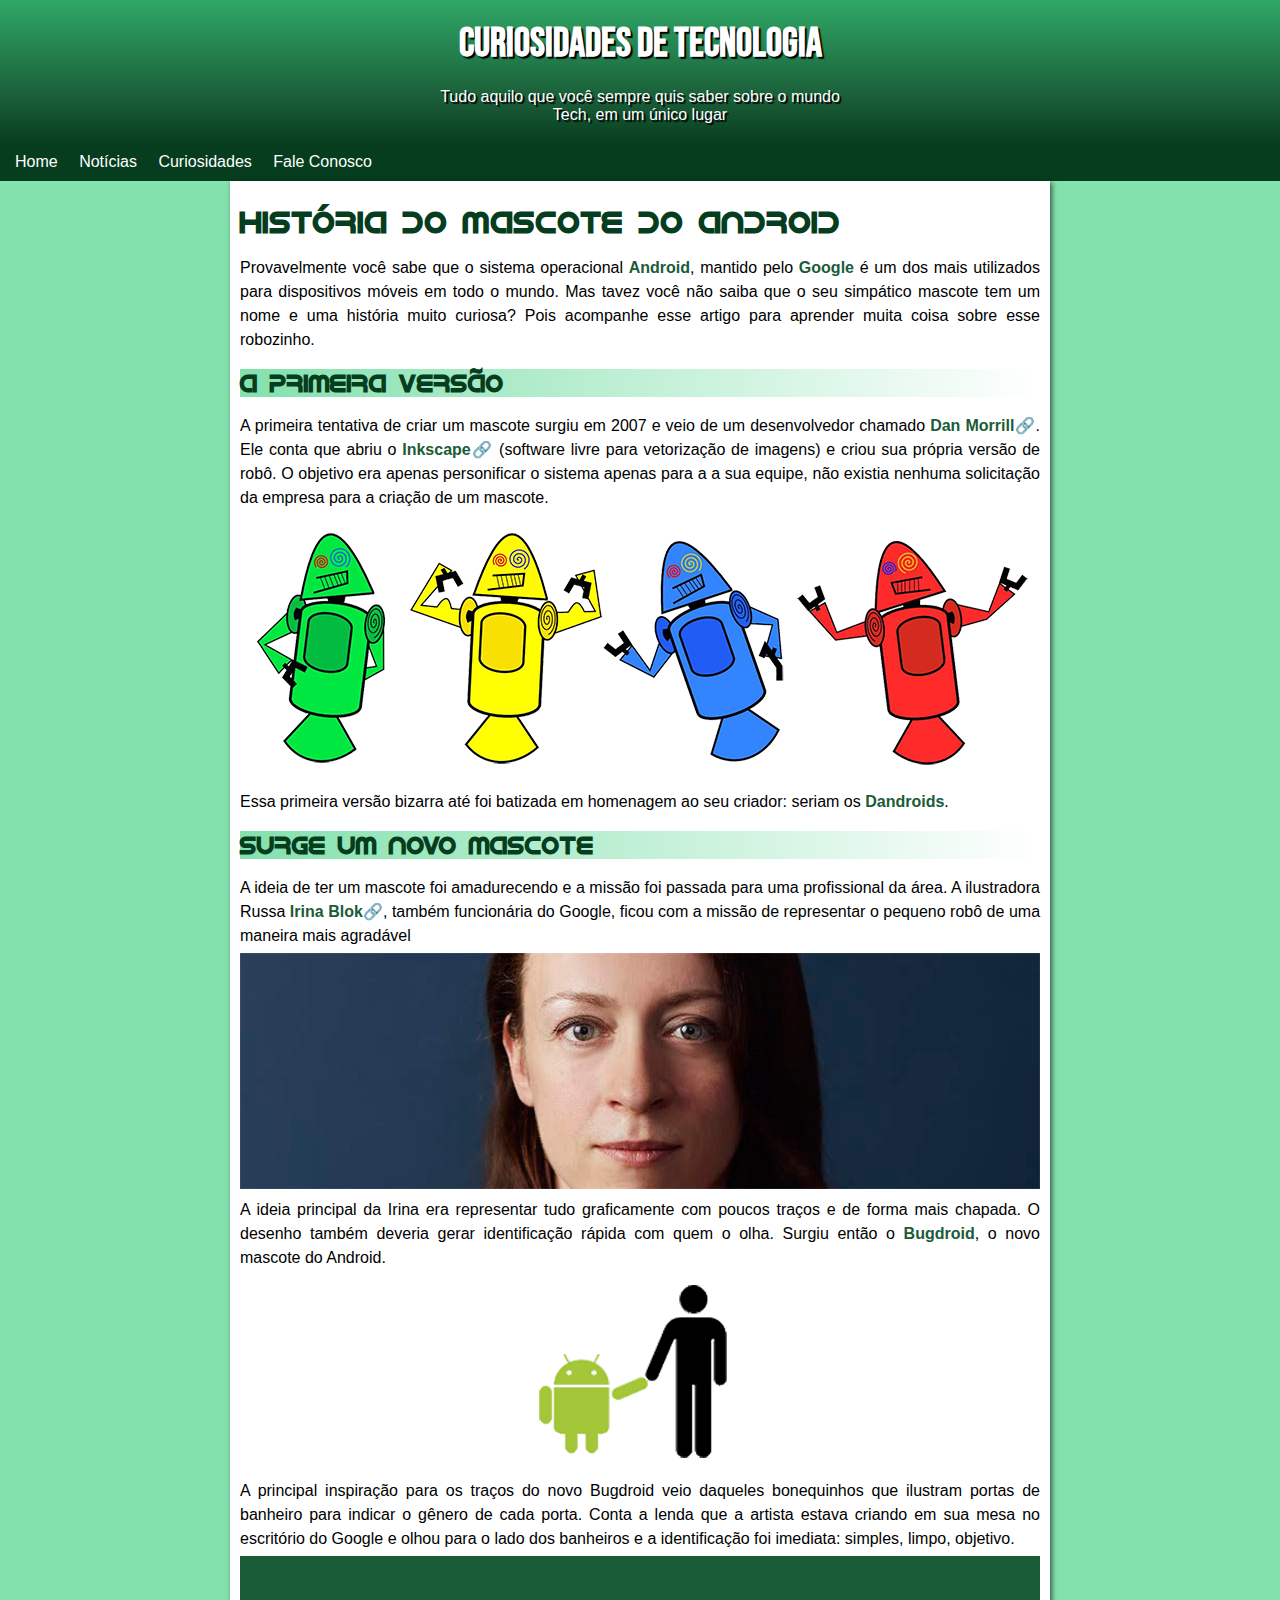
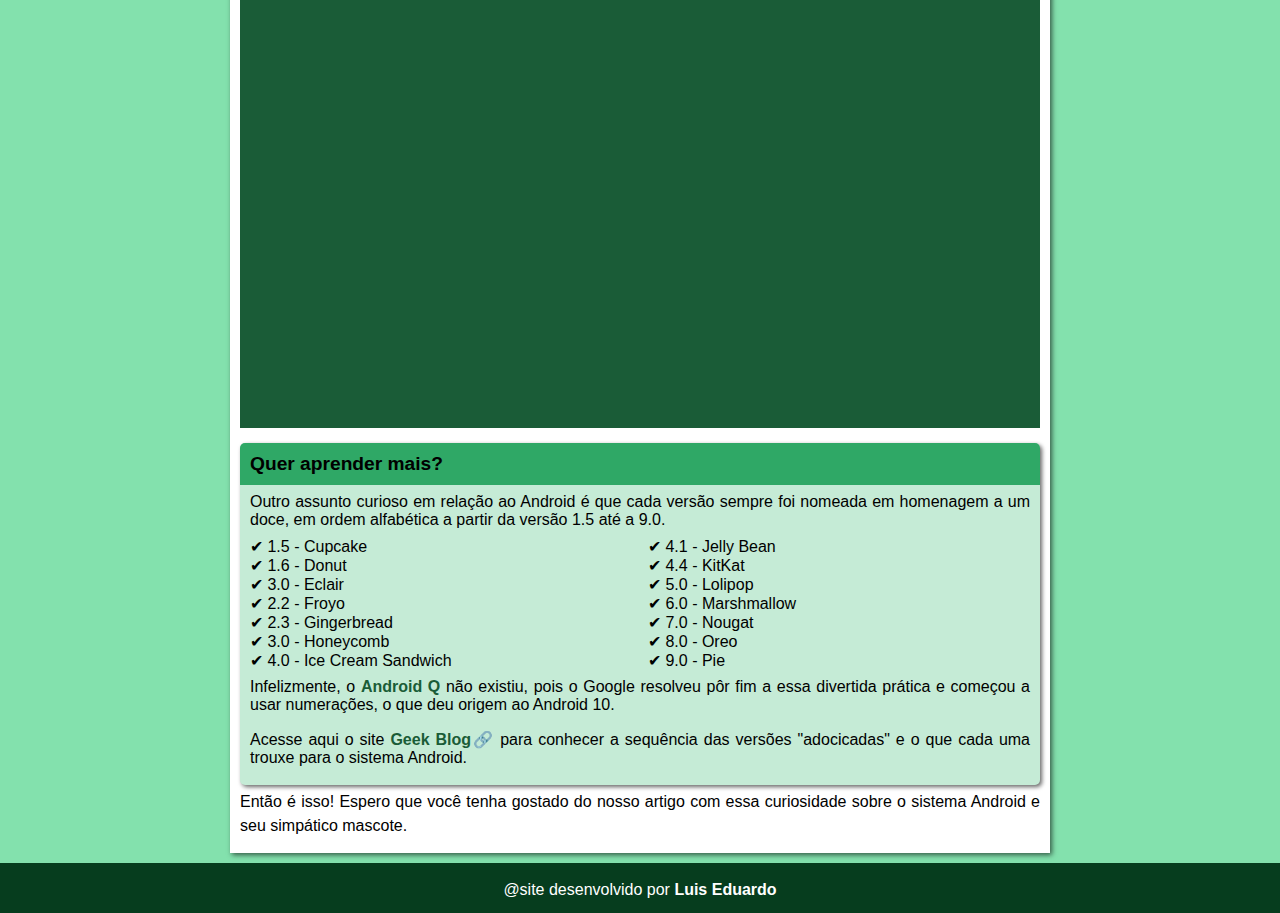
==== index.html @ 0c6a7f96 "Rename android.html to index.html" ====
<!DOCTYPE html>
<html lang="pt-br">
<head>
    <meta charset="UTF-8">
    <meta http-equiv="X-UA-Compatible" content="IE=edge">
    <meta name="viewport" content="width=device-width, initial-scale=1.0">
    <title>Como surgiu o mascote do Android</title>
    <link rel="shortcut icon" href="images/favicon.ico" type="image/x-icon">
    <link rel="stylesheet" href="styles/style-android.css">
</head>
<body>
    <!--Cabeçalho-->
    <header id="top" class="shadow-highlight">
        <h1 class="font-highlight" id="page-title">Curiosidades de Tecnologia</h1>
        <p>Tudo aquilo que você sempre quis saber sobre o mundo <br> Tech, em um único lugar</p>
    </header>
    <!--Menu de Navegação-->
    <nav class="navigator">
        <a class="highlight-menu-item" href="index.html">Home</a>
        <a class="highlight-menu-item" href="#">Notícias</a>
        <a class="highlight-menu-item" href="#">Curiosidades</a>
        <a class="highlight-menu-item" href="#">Fale Conosco</a>
    </nav>
    <!--Conteúdo Principal-->
    <main id="content-main">
        <article class="article-main">
            <h1 class="hierarchical-title">História do Mascote do Android</h1>
            <p>Provavelmente você sabe que o sistema operacional <strong class="highlighted-word">Android</strong>, mantido pelo <strong class="highlighted-word">Google</strong> é um dos mais utilizados para dispositivos móveis em todo o mundo. Mas tavez você não saiba que o seu simpático mascote tem um nome e uma história muito curiosa? Pois acompanhe esse artigo para aprender muita coisa sobre esse robozinho.</p>

            <h2 class="gradient-title hierarchical-title">A primeira versão</h2>
            <p>A primeira tentativa de criar um mascote surgiu em 2007 e veio de um desenvolvedor chamado <a class="highlighted-word link-decoration" href="https://androidcommunity.com/dan-morrill-shows-us-the-android-mascot-that-almost-was-20130103/" target="_blank" rel="external">Dan Morrill</a>. Ele conta que abriu o <a class="highlighted-word link-decoration" href="https://inkscape.org/pt-br/" target="_blank" rel="external">Inkscape</a> (software livre para vetorização de imagens) e criou sua própria versão de robô. O objetivo era apenas personificar o sistema apenas para a a sua equipe, não existia nenhuma solicitação da empresa para a criação de um mascote.</p>

            <picture>
                <source srcset="/images/dan-droids-pq.png" media="(max-width: 799px)">
                <img src="images/dan-droids.png" alt="">
            </picture>
            
            <p>Essa primeira versão bizarra até foi batizada em homenagem ao seu criador: seriam os <strong class="highlighted-word">Dandroids</strong>.</p>
            <h2 class="gradient-title hierarchical-title">Surge um novo mascote</h2>
            <p>A ideia de ter um mascote foi amadurecendo e a missão foi passada para uma profissional da área. A ilustradora Russa <a class="highlighted-word link-decoration" href="https://www.irinablok.com/android" target="_blank" rel="external">Irina Blok</a>, também funcionária do Google, ficou com a missão de representar o pequeno robô de uma maneira mais agradável</p>

            <picture>
                <source srcset="/images/irina-blok-pq.jpg" media="(max-width: 799px)">
                <img src="images/irina-blok.jpg" alt="">
            </picture>
            
            <p>A ideia principal da Irina era representar tudo graficamente com poucos traços e de forma mais chapada. O desenho também deveria gerar identificação rápida com quem o olha. Surgiu então o <strong class="highlighted-word">Bugdroid</strong>, o novo mascote do Android.</p>

            <img src="images/bugdroid.png" alt="">
            
            <p>A principal inspiração para os traços do novo Bugdroid veio daqueles bonequinhos que ilustram portas de banheiro para indicar o gênero de cada porta. Conta a lenda que a artista estava criando em sua mesa no escritório do Google e olhou para o lado dos banheiros e a identificação foi imediata: simples, limpo, objetivo.</p>

            <div class="video">
                <iframe src="https://www.youtube.com/embed/l2UDgpLz20M" title="YouTube video player" frameborder="0" allow="accelerometer; autoplay; clipboard-write; encrypted-media; gyroscope; picture-in-picture" allowfullscreen></iframe>
            </div>

            <aside class="content-aside">
                <h1>Quer aprender mais? </h1>
                <p>Outro assunto curioso em relação ao Android é que cada versão sempre foi nomeada em homenagem a um doce, em ordem alfabética a partir da versão 1.5 até a 9.0.</p>
                
                <ul id="list-version-android">
                    <li>1.5 - <abbr title="Bolo de Copo">Cupcake</abbr></li>
                    <li>1.6 - <abbr title="Rosquinha">Donut</abbr></li>
                    <li>3.0 - <abbr title="Bomba">Eclair</abbr></li>
                    <li>2.2 - <abbr title="Iorgute Congelado">Froyo</abbr></li>
                    <li>2.3 - <abbr title="Biscoito de Gengibre">Gingerbread</abbr></li>
                    <li>3.0 - <abbr title="Favo de Mel">Honeycomb</abbr></li>
                    <li>4.0 - <abbr title="Sanduiche de Sorvete">Ice Cream Sandwich</abbr></li>
                    <li>4.1 - <abbr title="Jujuba">Jelly Bean</abbr></li>
                    <li>4.4 - <abbr title="KitKat">KitKat</abbr></li>
                    <li>5.0 - <abbr title="Pirulito">Lolipop</abbr></li>
                    <li>6.0 - <abbr title="Marshmallow">Marshmallow</abbr></li>
                    <li>7.0 - <abbr title="Torrone">Nougat</abbr></li>
                    <li>8.0 - <abbr title="Oreo">Oreo</abbr></li>
                    <li>9.0 - <abbr title="Torta">Pie</abbr></li>
                </ul>
                
                <p>Infelizmente, o <strong class="highlighted-word">Android Q</strong> não existiu, pois o Google resolveu pôr fim a essa divertida prática e começou a usar numerações, o que deu origem ao Android 10.</p>

                <p>Acesse aqui o site <a class="highlighted-word link-decoration" href="https://geekblog.com.br/versoes-do-android-confira-a-historia-do-android-ao-longo-dos-anos/" target="_blank" rel="external">Geek Blog</a> para conhecer a sequência das versões "adocicadas" e o que cada uma trouxe para o sistema Android.</p>
            </aside>
            <p>Então é isso! Espero que você tenha gostado do nosso artigo com essa curiosidade sobre o sistema Android e seu simpático mascote.</p>

        </article>
    </main>
    <!--Rodapé-->
    <footer id="page-footer">
        <p>@site desenvolvido por <strong>Luis Eduardo</strong></p>
    </footer>
</body>
</html>
---- styles/style-android.css ----
@charset 'UTF-8';

/*Configurações Globais*/
@import url('https://fonts.googleapis.com/css2?family=Bebas+Neue&display=swap');

@font-face {
    font-family: 'idroid';
    src: url('../fonts/idroid.otf') format('opentype');
}

* {
    margin: 0px;
    padding: 0px;
}

:root { /* Variáveis em CSS*/
    --color0: #c5ebd6;
    --color1: #83E1AD;
    --color2: #3DDC84;
    --color3: #2FA866;
    --color4: #1A5C37;
    --color5: #063d1e;
    --font-standard: Arial, Helvetica, sans-serif;
    --font-highlight: 'Bebas Neue', cursive;
    --font-android: 'idroid', sans-serif;
}

body {
    background-color: var(--color1);
    font-family: var(--font-standard);
}

/*CABEÇALHO*/
#top {
    background-image: linear-gradient(to bottom, var(--color3), var(--color4) 70%, var(--color5));
    overflow: auto;
}

.font-highlight {
    font-family: var(--font-highlight);
}

#page-title {
    color: white;
    font-size: 2.5em;
    text-align: center;
    margin-top: 20px;
}

#top > p {
    color: white;
    text-align: center;
    margin: 20px 0px;
}

.shadow-highlight {
    text-shadow: 2px 2px 1px black;
}

/* Menu */
.navigator {
    background-color: var(--color5);
    padding: 10px 0px 10px 10px;
    margin: -1px 0px 0px 0px;
}

.navigator > a {
    color: white;
    padding: 5px;
    margin-right: 7px;
    border-radius: 2px;
    text-decoration: none;
    transition: all 0.5s;
}

.highlight-menu-item:hover {
    background-color: var(--color2);
    color: var(--color5);
    font-weight: bold;
    transition: all 0.5s;
}
@media (max-width: 390px) { /*Ajusta o menu para dispositvos móveis*/
    .navigator > a {
        font-size: 0.9em;
        margin: 0px;
        padding: 3px;
    }
}

/*PRINCIPAL*/
img {
    max-width: 100%;
}

#content-main {
    background-color: white;
    margin: auto;
    max-width: 800px;
    padding: 10px;
    box-shadow: 2px 2px 5px rgba(0, 0, 0, 0.600);
}

.article-main {
    width: 100%;
    text-align: center;
}

.article-main h1{
    font-size: 1.9em;
}

.hierarchical-title {
    font-family: var(--font-android); 
    text-align: left;
    color: var(--color5);
    margin: 12px 0px;
}

.article-main > p{
    padding: 5px 0px;
    text-align: justify;
    line-height: 1.5em;
}

div.video {
    position: relative;
    background-color: var(--color4);
    height: 0px;
    margin-bottom: 15px;
    padding-bottom: 59%;
}

div.video > iframe {
    position: absolute;
    top: 5%;
    left: 5%;
    width: 90%;
    height: 90%;
}

.highlighted-word {
    text-decoration: none;
    color: var(--color4);
}

.gradient-title {
    background-image: linear-gradient(to right, var(--color1), white);
}

.content-aside {
    background-color: var(--color0);
    padding: 10px;
    margin-top: 10px;
    border-radius: 5px 5px 5px 5px;
    box-shadow: 2px 2px 4px rgba(0, 0, 0, 0.600);
}

.content-aside p {
    text-align: justify;
    padding: 8px 0px;
}

.content-aside h1 {
    font-size: 1.2em;
    text-align: left;
    background-color: var(--color3);
    margin: -10px -10px 0px -10px;
    padding: 10px 0px 10px 10px;
    border-radius: 5px 5px 0px 0px;
}

#list-version-android {
    list-style-type: '\2714\0020';
    list-style-position: inside;
    text-align: justify;
    columns: auto 2;
    margin-left: auto;
    margin-right: auto;
    max-width: 100%;
    /*Manipulações necessárias!*/
}

#list-version-android > li > abbr{
    text-decoration: none;
}

.link-decoration { /*LINKS*/
    font-weight: bold;
}

.link-decoration::after {
    content: '\1F517';
}

/*RODAPÉ*/
#page-footer {
    height: 50px;
    margin-top: 10px;
    background-color: var(--color5);
    text-align: center;
    overflow: auto;
}

#page-footer p {
    margin-top: 18px;
    color: white;
}
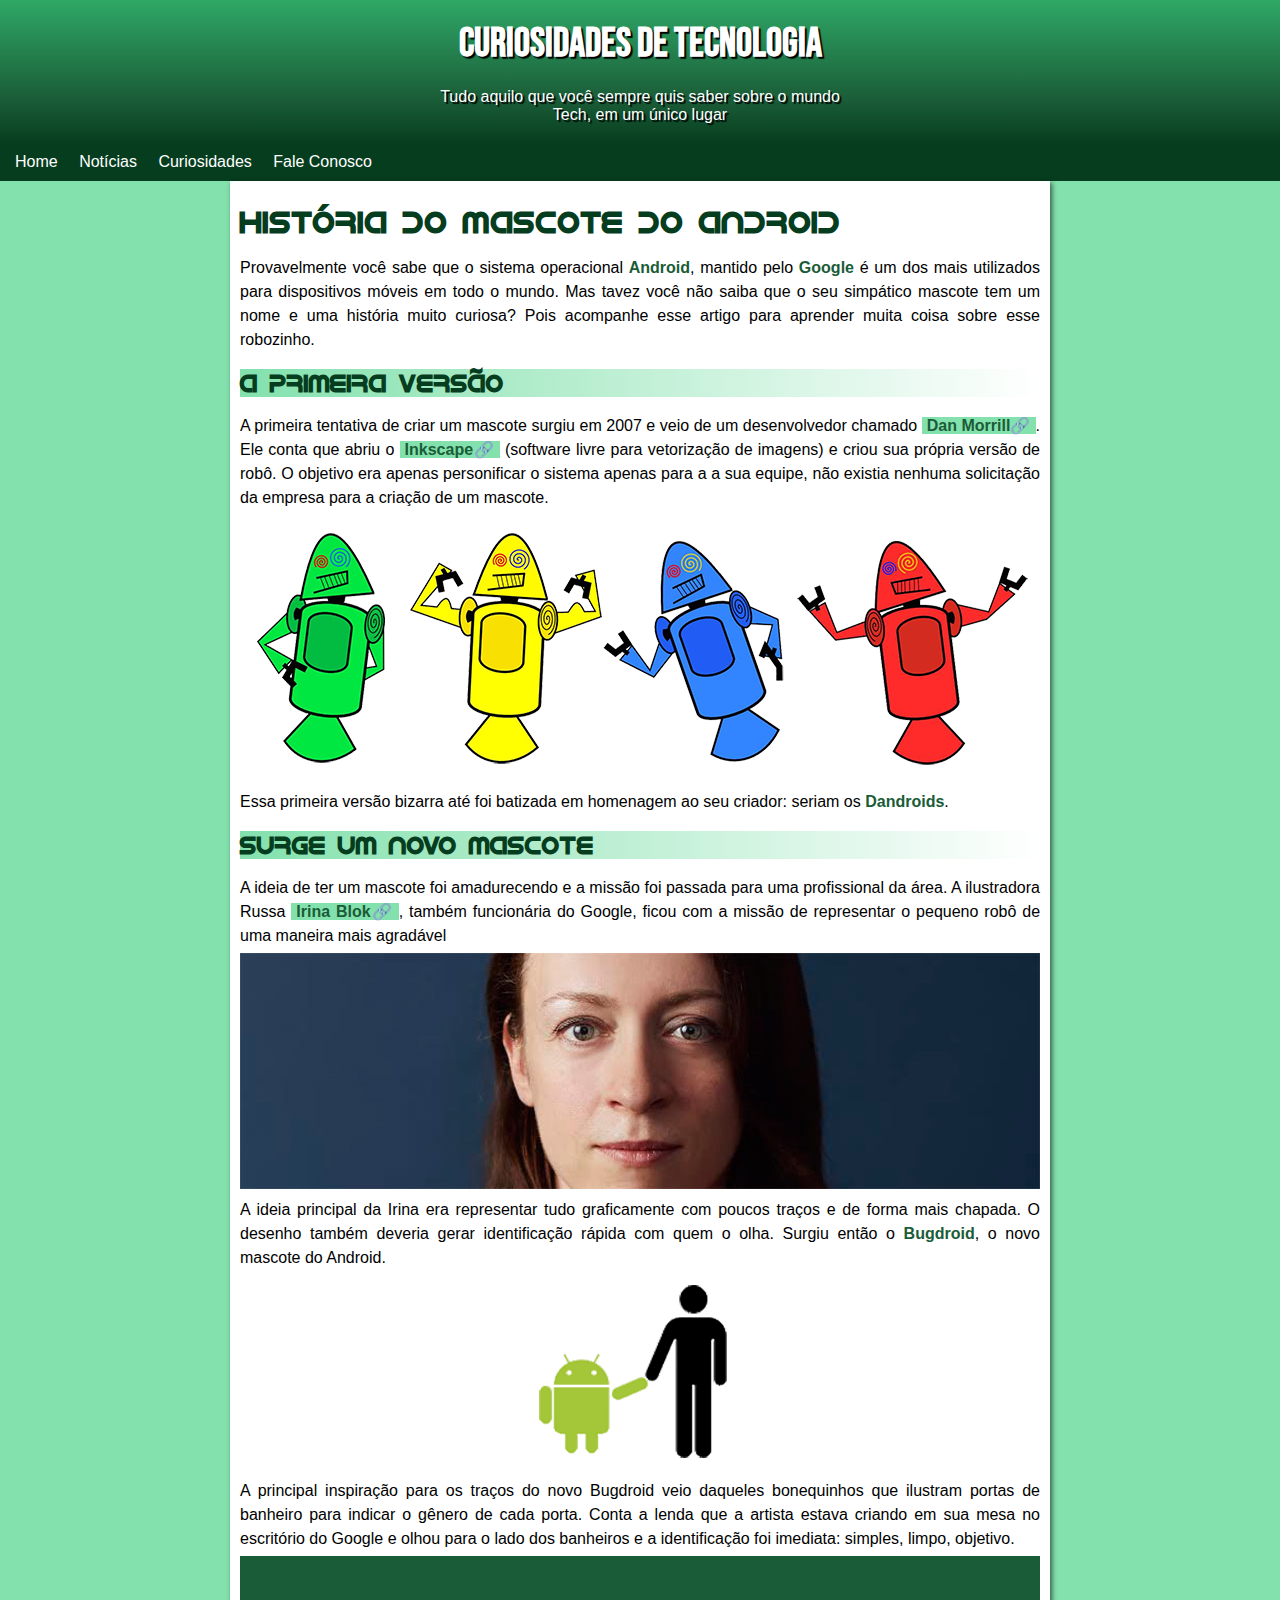
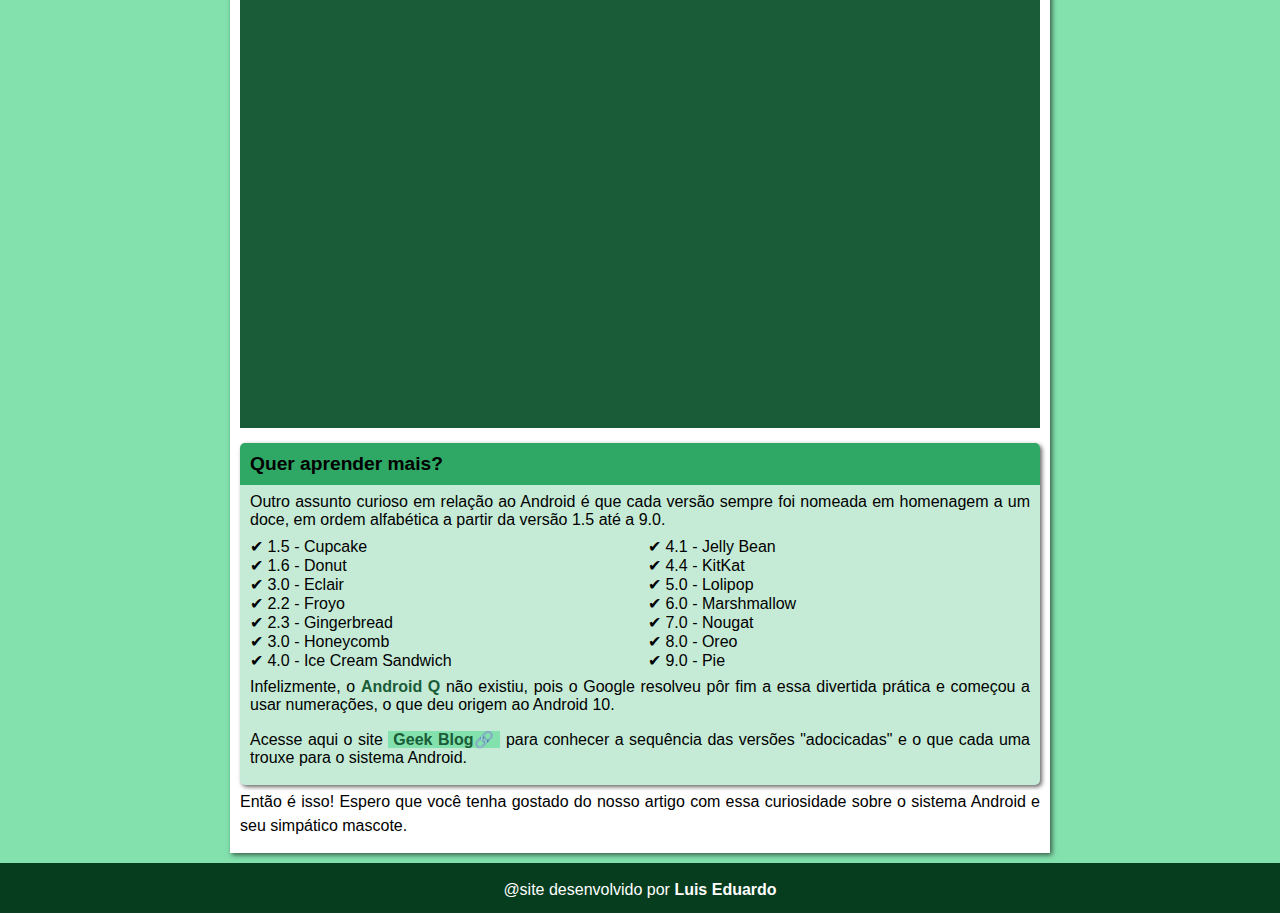
==== commit 8463c2f8: "Pequenas alterações" ====
--- a/index.html
+++ b/index.html
@@ -16,7 +16,7 @@
     </header>
     <!--Menu de Navegação-->
     <nav class="navigator">
-        <a class="highlight-menu-item" href="index.html">Home</a>
+        <a class="highlight-menu-item" href="#">Home</a>
         <a class="highlight-menu-item" href="#">Notícias</a>
         <a class="highlight-menu-item" href="#">Curiosidades</a>
         <a class="highlight-menu-item" href="#">Fale Conosco</a>
--- a/styles/style-android.css
+++ b/styles/style-android.css
@@ -93,7 +93,7 @@
 }
 
 #content-main {
-    background-color: white;
+    background-color: #fff;
     margin: auto;
     max-width: 800px;
     padding: 10px;
@@ -186,6 +186,8 @@
 
 .link-decoration { /*LINKS*/
     font-weight: bold;
+    background-color: var(--color1);
+    padding: 0px 5px;
 }
 
 .link-decoration::after {
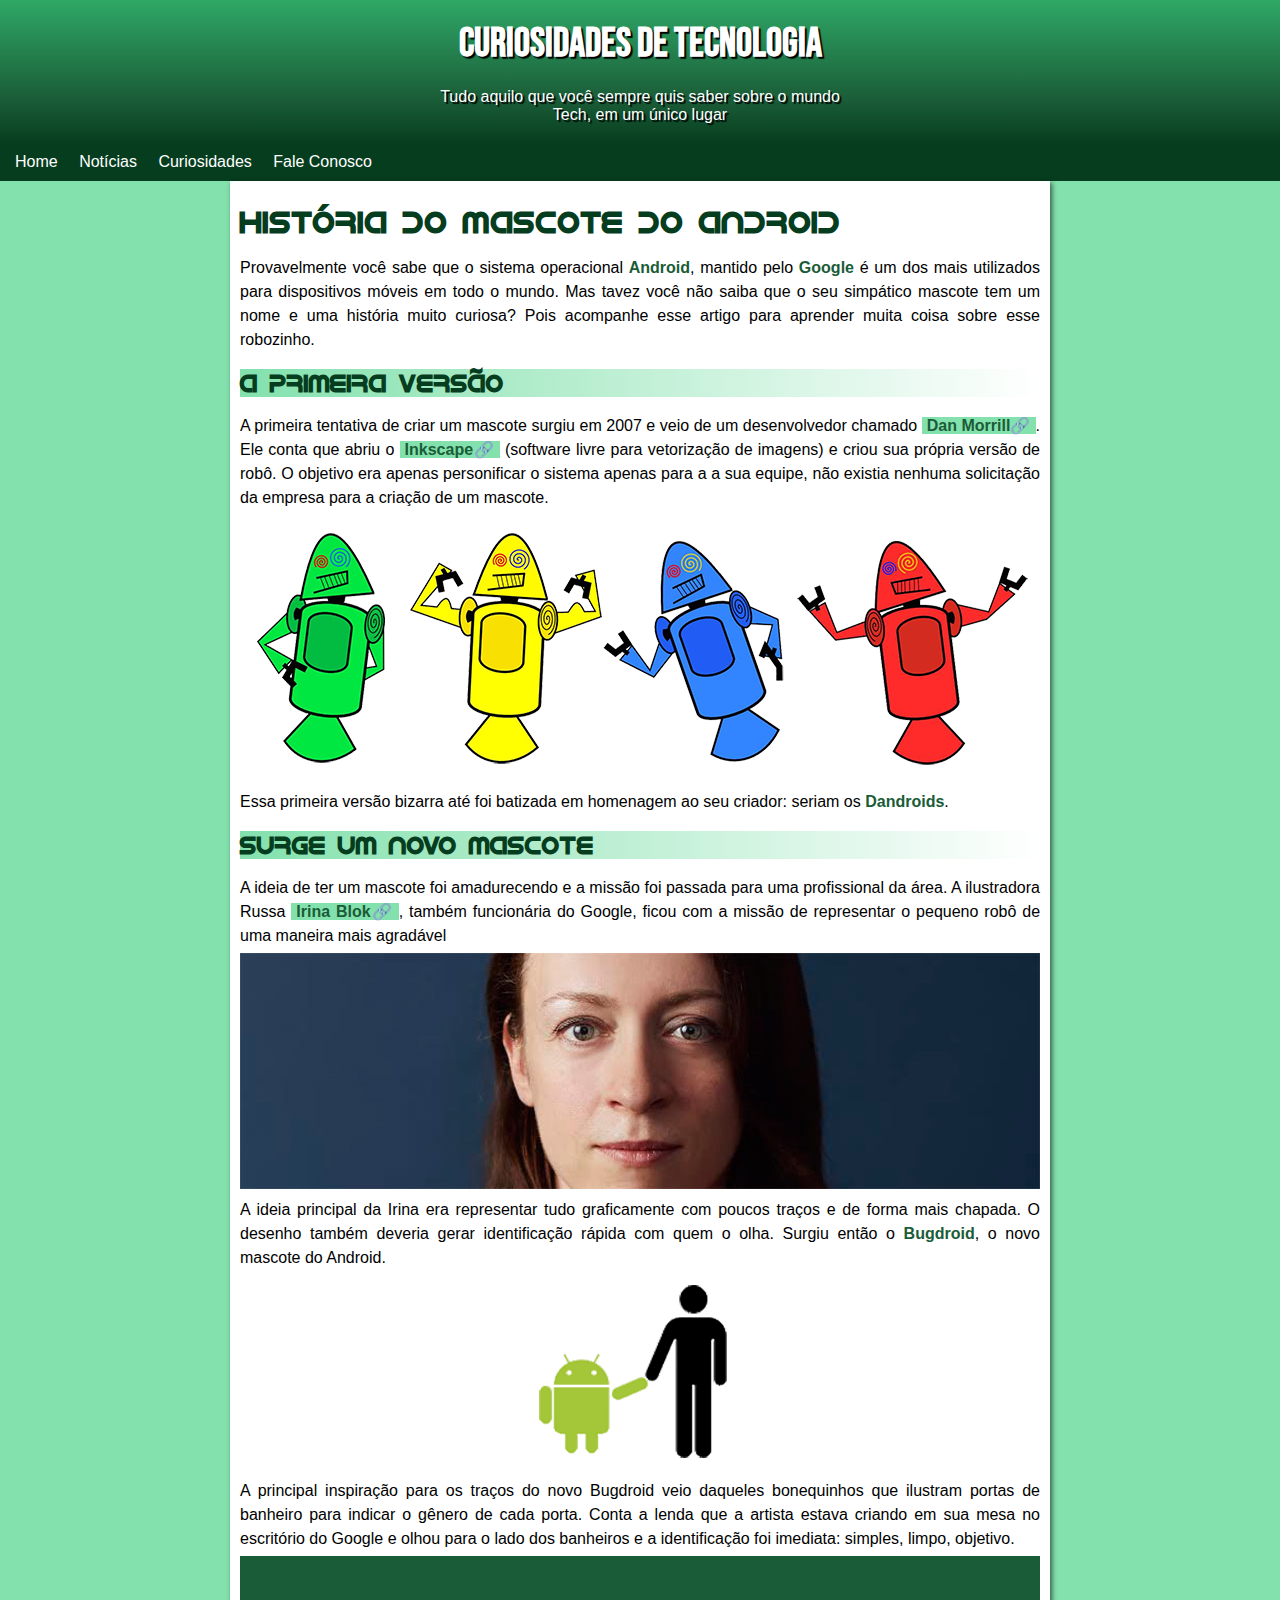
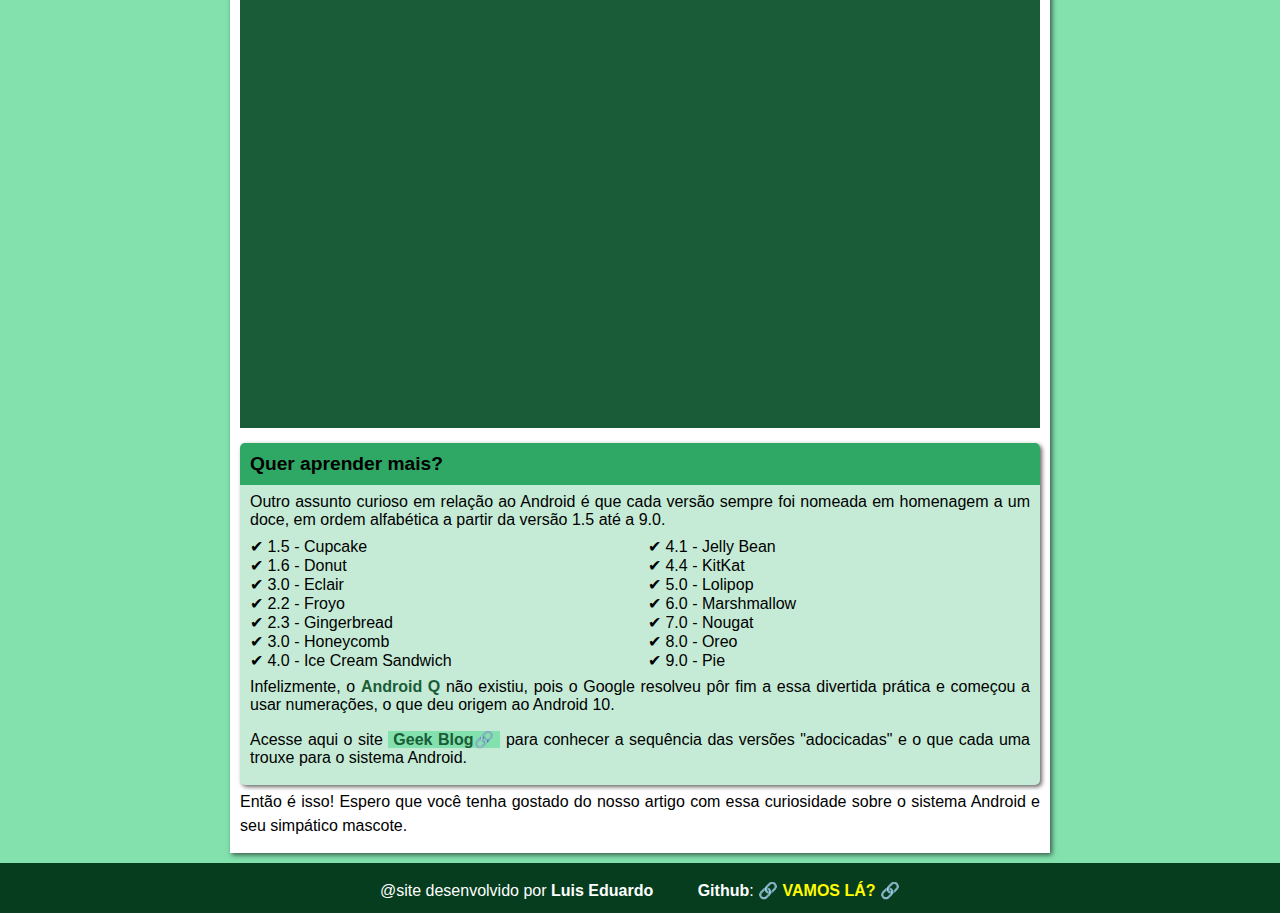
==== commit 54f2294d: "Alterações no footer" ====
--- a/index.html
+++ b/index.html
@@ -31,7 +31,7 @@
             <p>A primeira tentativa de criar um mascote surgiu em 2007 e veio de um desenvolvedor chamado <a class="highlighted-word link-decoration" href="https://androidcommunity.com/dan-morrill-shows-us-the-android-mascot-that-almost-was-20130103/" target="_blank" rel="external">Dan Morrill</a>. Ele conta que abriu o <a class="highlighted-word link-decoration" href="https://inkscape.org/pt-br/" target="_blank" rel="external">Inkscape</a> (software livre para vetorização de imagens) e criou sua própria versão de robô. O objetivo era apenas personificar o sistema apenas para a a sua equipe, não existia nenhuma solicitação da empresa para a criação de um mascote.</p>
 
             <picture>
-                <source srcset="/images/dan-droids-pq.png" media="(max-width: 799px)">
+                <source srcset="images/dan-droids-pq.png" media="(max-width: 799px)">
                 <img src="images/dan-droids.png" alt="">
             </picture>
             
@@ -40,7 +40,7 @@
             <p>A ideia de ter um mascote foi amadurecendo e a missão foi passada para uma profissional da área. A ilustradora Russa <a class="highlighted-word link-decoration" href="https://www.irinablok.com/android" target="_blank" rel="external">Irina Blok</a>, também funcionária do Google, ficou com a missão de representar o pequeno robô de uma maneira mais agradável</p>
 
             <picture>
-                <source srcset="/images/irina-blok-pq.jpg" media="(max-width: 799px)">
+                <source srcset="images/irina-blok-pq.jpg" media="(max-width: 799px)">
                 <img src="images/irina-blok.jpg" alt="">
             </picture>
             
@@ -85,7 +85,7 @@
     </main>
     <!--Rodapé-->
     <footer id="page-footer">
-        <p>@site desenvolvido por <strong>Luis Eduardo</strong></p>
+        <p>@site desenvolvido por <strong>Luis Eduardo</strong> &nbsp;&nbsp;&nbsp;&nbsp;&nbsp;&nbsp;&nbsp;&nbsp; <strong>Github</strong>: <a id="link-footer" href="https://github.com/The-Programador/Projeto-site-curso-em-video" rel="external"><strong> VAMOS LÁ? </strong></a></p>
     </footer>
 </body>
 </html>
--- a/styles/style-android.css
+++ b/styles/style-android.css
@@ -21,7 +21,7 @@
     --color4: #1A5C37;
     --color5: #063d1e;
     --font-standard: Arial, Helvetica, sans-serif;
-    --font-highlight: 'Bebas Neue', cursive;
+    --font-highlight: 'Bebas Neue', sans-serif;
     --font-android: 'idroid', sans-serif;
 }
 
@@ -207,3 +207,16 @@
     margin-top: 18px;
     color: white;
 }
+
+#link-footer {
+    color: rgb(255, 251, 0);
+    text-decoration: none;
+}
+
+#link-footer::after {
+    content: '\1F517';
+}
+
+#link-footer::before {
+    content: '\1F517';
+}
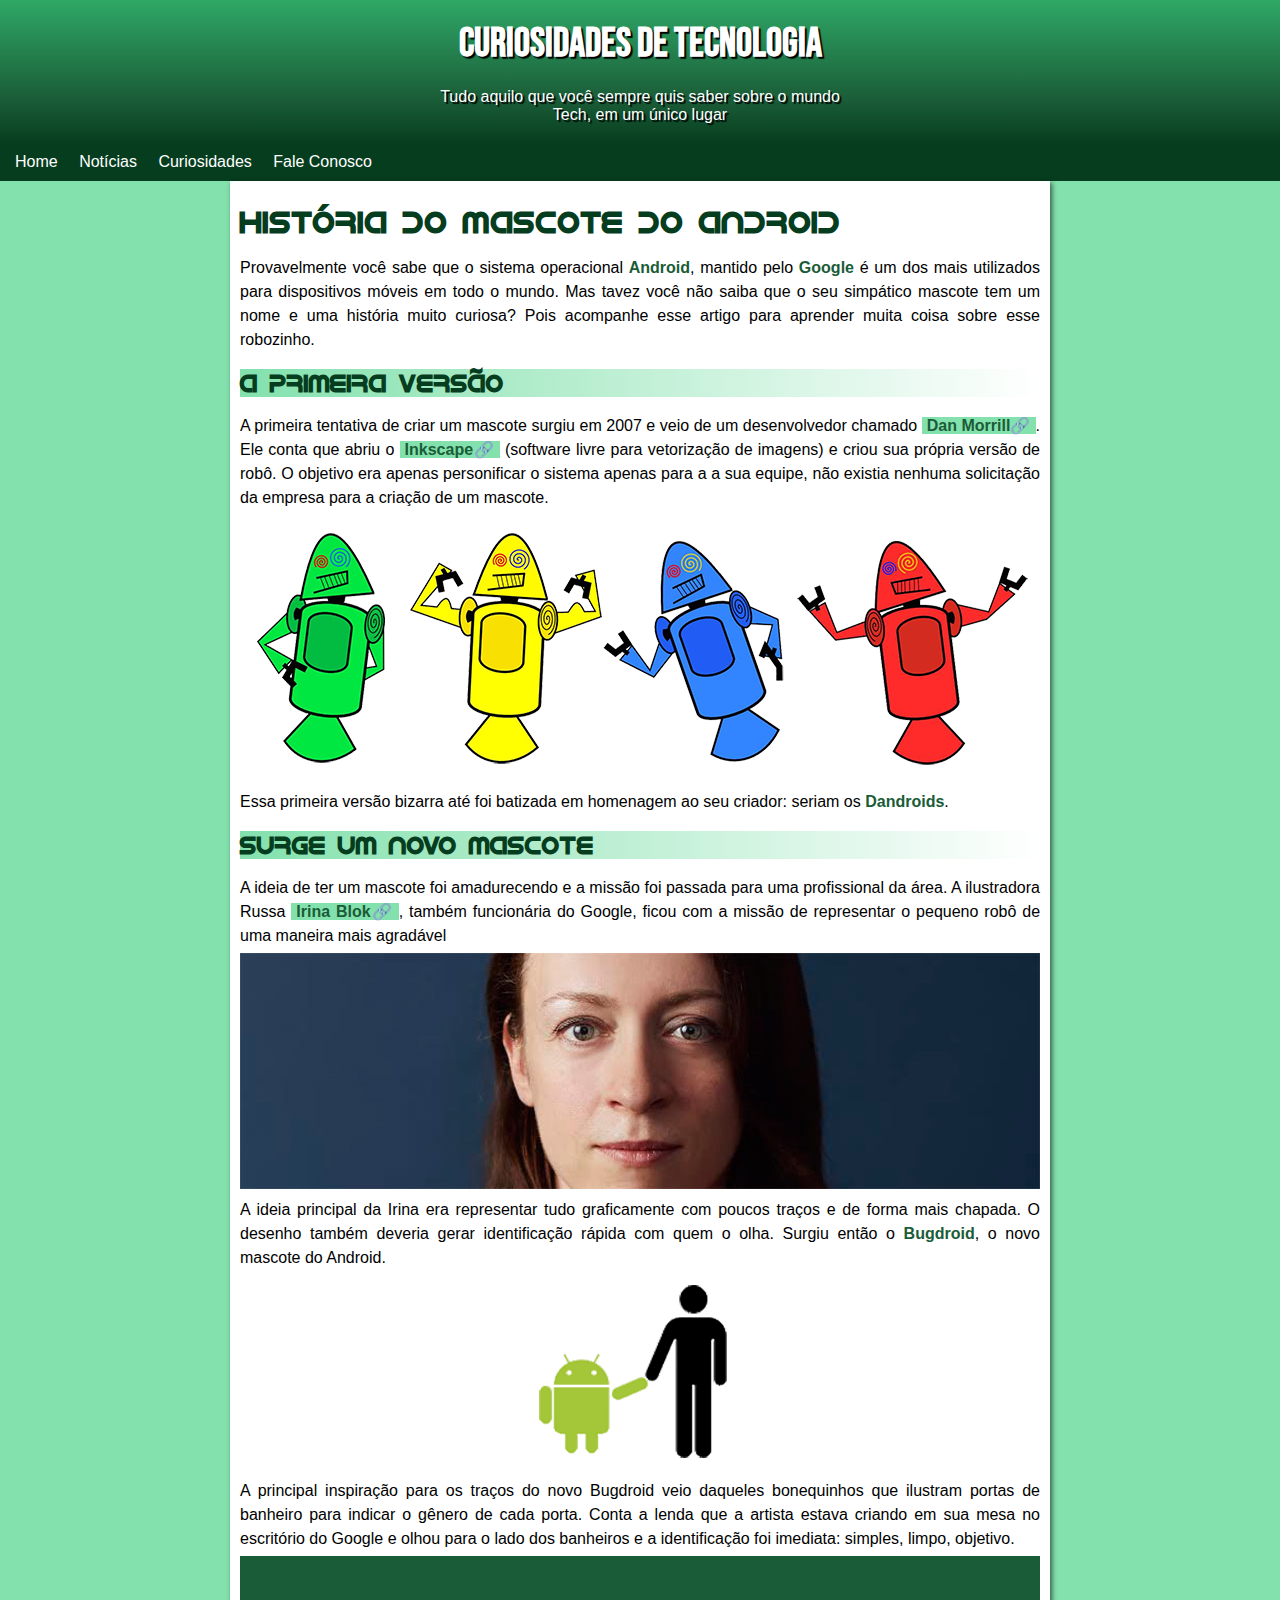
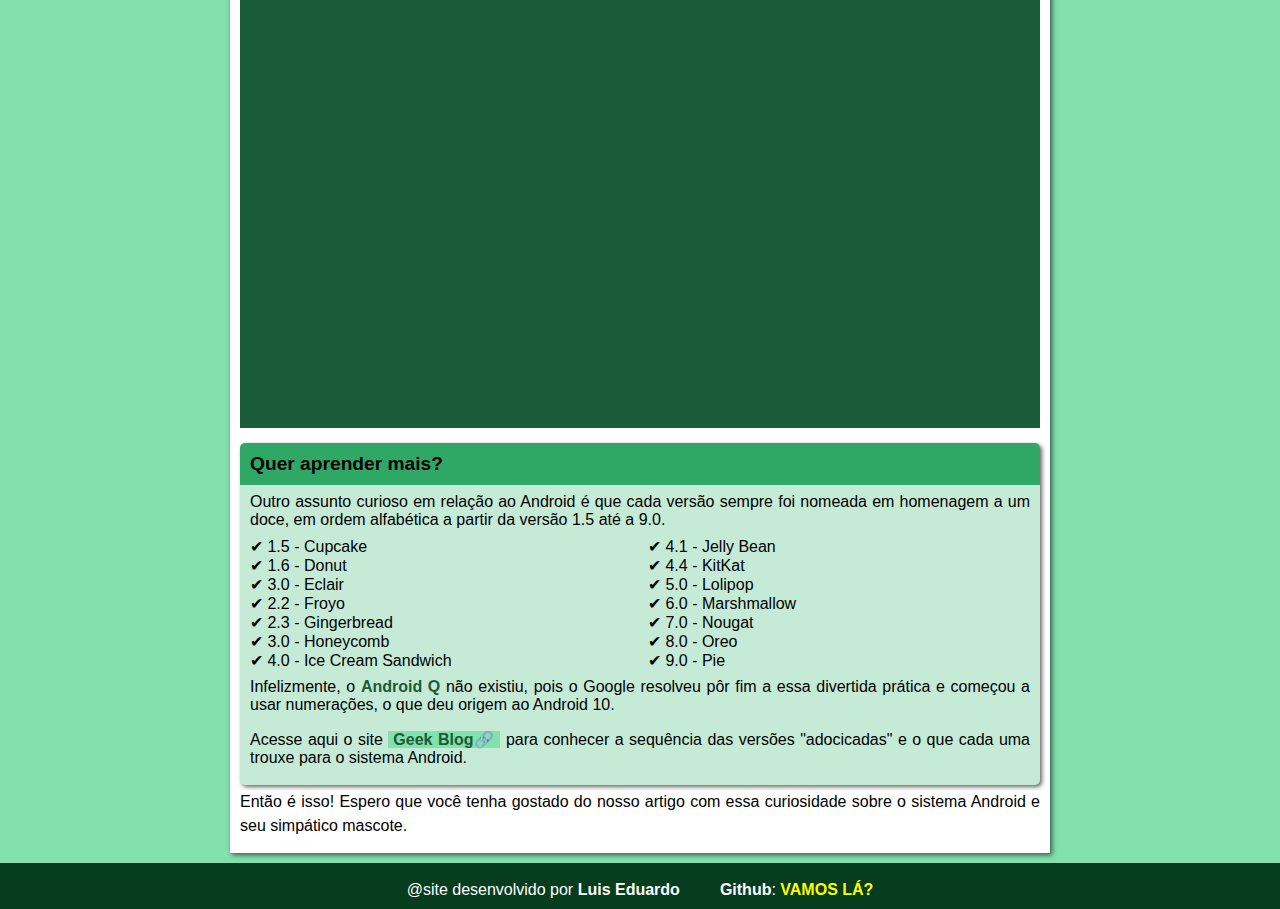
==== commit 97ae8720: "Modificações no footer" ====
--- a/index.html
+++ b/index.html
@@ -85,7 +85,10 @@
     </main>
     <!--Rodapé-->
     <footer id="page-footer">
-        <p>@site desenvolvido por <strong>Luis Eduardo</strong> &nbsp;&nbsp;&nbsp;&nbsp;&nbsp;&nbsp;&nbsp;&nbsp; <strong>Github</strong>: <a id="link-footer" href="https://github.com/The-Programador/Projeto-site-curso-em-video" rel="external"><strong> VAMOS LÁ? </strong></a></p>
+        <div class="content-footer">
+            <p id="text-1">@site desenvolvido por <strong>Luis Eduardo</strong> &nbsp;&nbsp;&nbsp;&nbsp;&nbsp;&nbsp;&nbsp;&nbsp;</p>
+            <p><strong>Github</strong>: <a class="link-footer" href="https://github.com/The-Programador/Projeto-site-curso-em-video" rel="external"><strong> VAMOS LÁ? </strong></a></p>
+        </div>
     </footer>
 </body>
-</html>
+</html>--- a/styles/style-android.css
+++ b/styles/style-android.css
@@ -196,27 +196,33 @@
 
 /*RODAPÉ*/
 #page-footer {
-    height: 50px;
+    padding-bottom: 10px;
+    height: auto;
     margin-top: 10px;
     background-color: var(--color5);
-    text-align: center;
     overflow: auto;
 }
 
 #page-footer p {
-    margin-top: 18px;
-    color: white;
-}
-
-#link-footer {
+    color: white;
+    text-align: center;
+}
+
+.content-footer {
+    display: flex;
+    flex-direction: row;
+    justify-content: center;
+    margin: 18px 10% 0px 10%;
+}
+
+@media screen and (max-width: 640px) {
+    .content-footer {
+        flex-direction: column;
+        columns: 1;
+    }
+}
+
+.link-footer {
     color: rgb(255, 251, 0);
     text-decoration: none;
 }
-
-#link-footer::after {
-    content: '\1F517';
-}
-
-#link-footer::before {
-    content: '\1F517';
-}
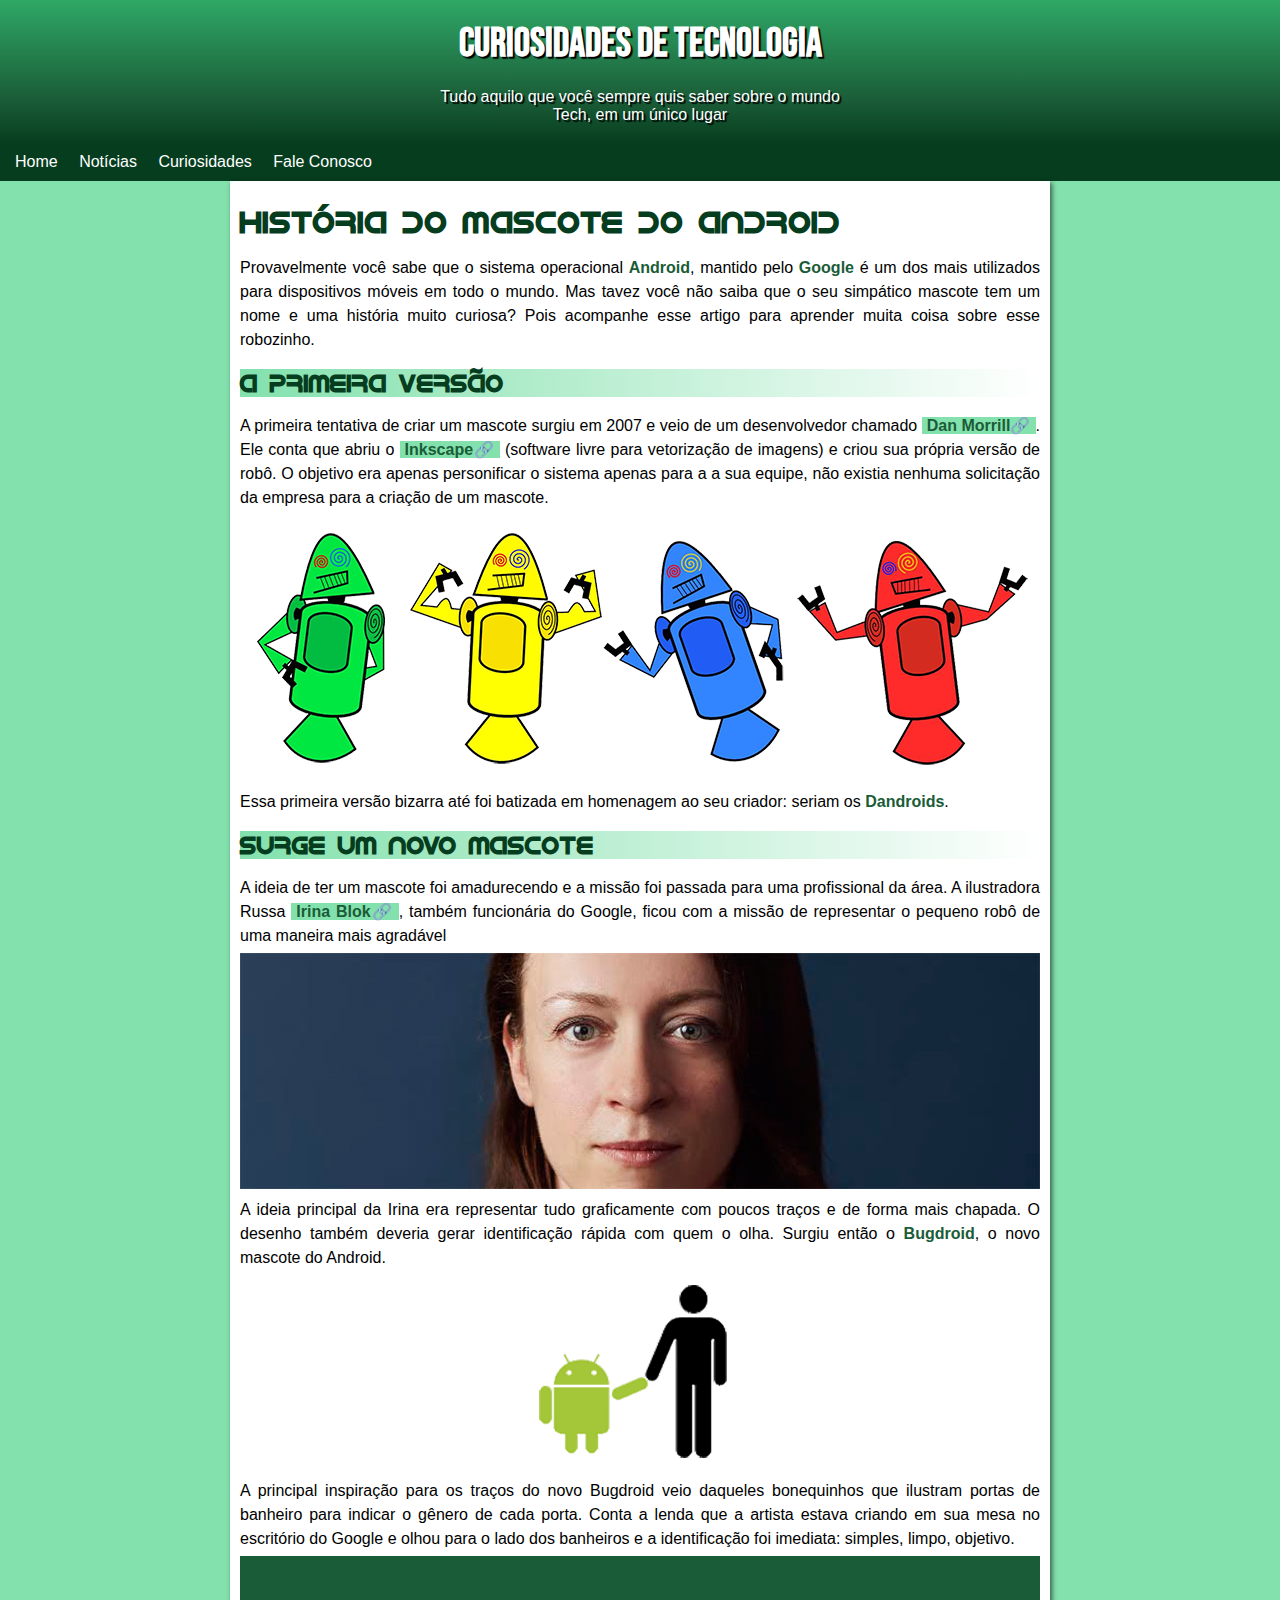
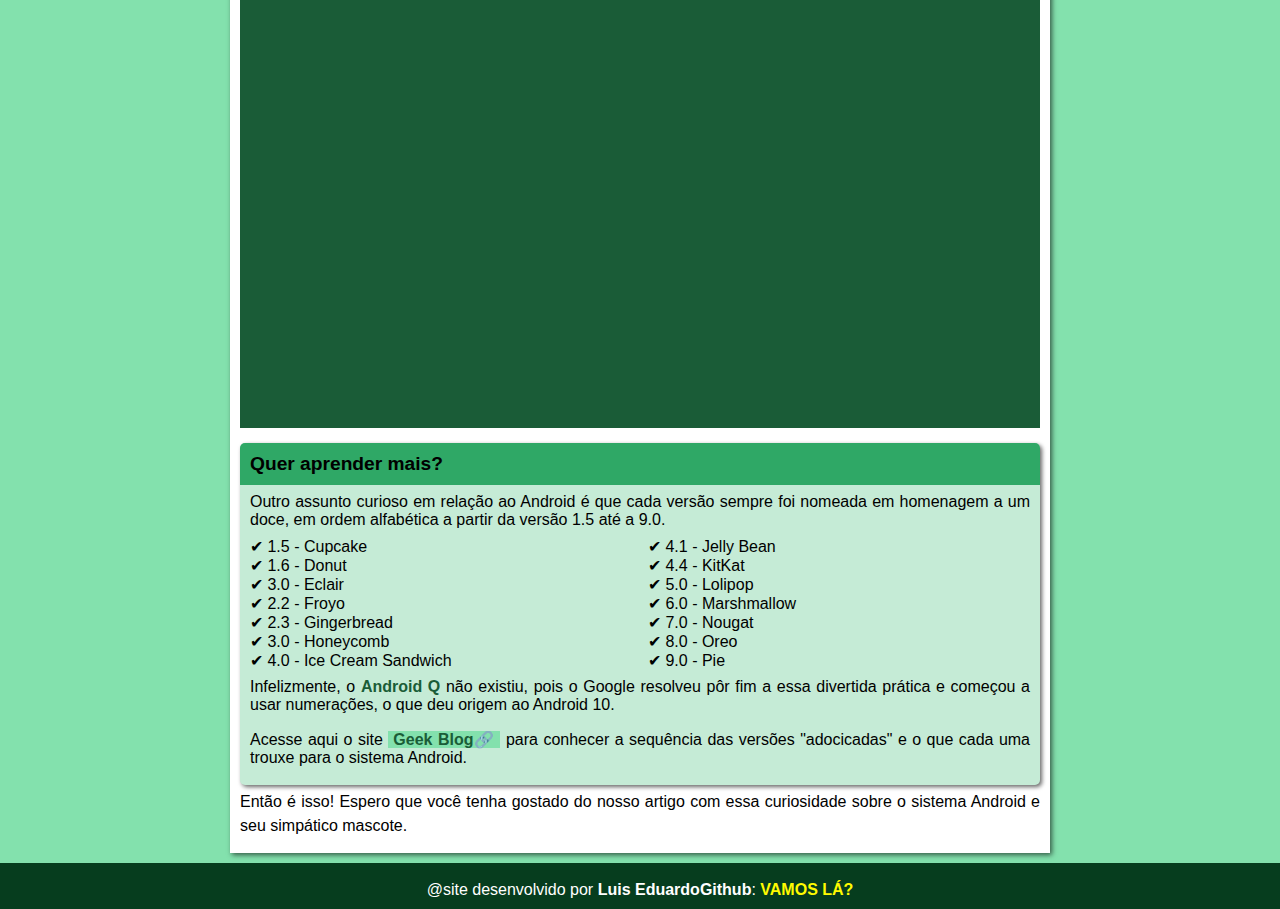
==== commit 02932859: "Update Index.html" ====
--- a/index.html
+++ b/index.html
@@ -86,9 +86,9 @@
     <!--Rodapé-->
     <footer id="page-footer">
         <div class="content-footer">
-            <p id="text-1">@site desenvolvido por <strong>Luis Eduardo</strong> &nbsp;&nbsp;&nbsp;&nbsp;&nbsp;&nbsp;&nbsp;&nbsp;</p>
+            <p id="text-1">@site desenvolvido por <strong>Luis Eduardo</strong></p>
             <p><strong>Github</strong>: <a class="link-footer" href="https://github.com/The-Programador/Projeto-site-curso-em-video" rel="external"><strong> VAMOS LÁ? </strong></a></p>
         </div>
     </footer>
 </body>
-</html>+</html>
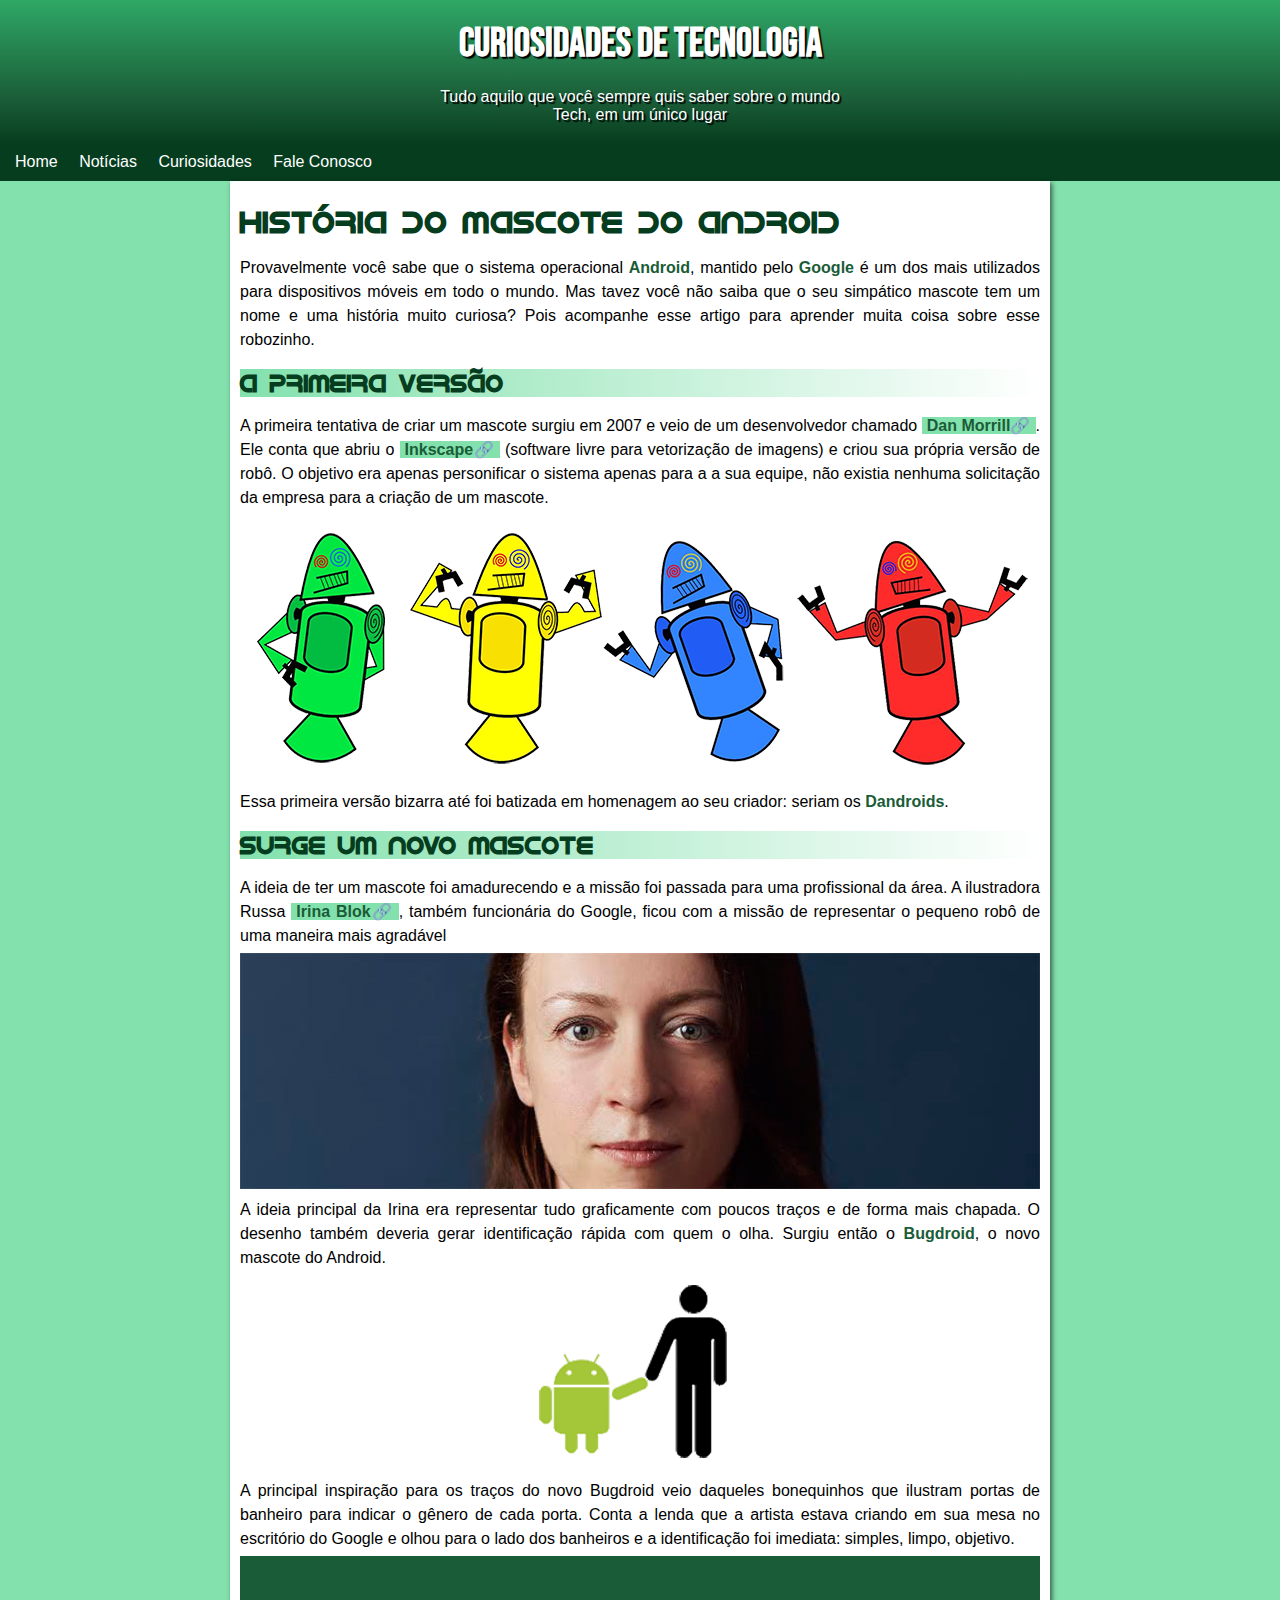
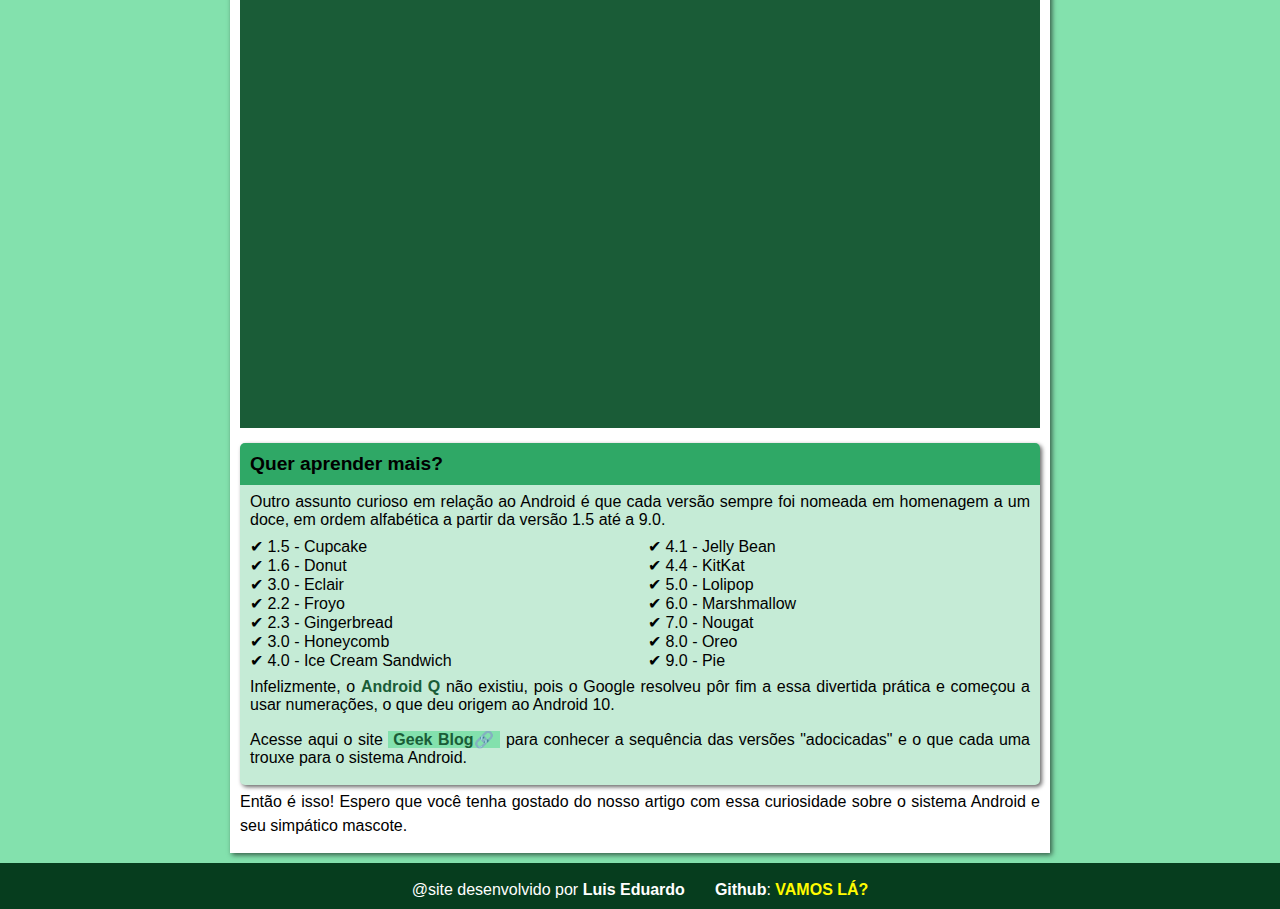
==== commit 5043e990: "Pequenas correções" ====
--- a/index.html
+++ b/index.html
@@ -86,8 +86,8 @@
     <!--Rodapé-->
     <footer id="page-footer">
         <div class="content-footer">
-            <p id="text-1">@site desenvolvido por <strong>Luis Eduardo</strong></p>
-            <p><strong>Github</strong>: <a class="link-footer" href="https://github.com/The-Programador/Projeto-site-curso-em-video" rel="external"><strong> VAMOS LÁ? </strong></a></p>
+            <p id="parag1">@site desenvolvido por <strong>Luis Eduardo</strong></p>
+            <p id="parag2"><strong>Github</strong>: <a class="link-footer" href="https://github.com/The-Programador/Projeto-site-curso-em-video" rel="external"><strong> VAMOS LÁ? </strong></a></p>
         </div>
     </footer>
 </body>
--- a/styles/style-android.css
+++ b/styles/style-android.css
@@ -61,7 +61,7 @@
 .navigator {
     background-color: var(--color5);
     padding: 10px 0px 10px 10px;
-    margin: -1px 0px 0px 0px;
+    margin: -1px 0 0;
 }
 
 .navigator > a {
@@ -151,7 +151,7 @@
     background-color: var(--color0);
     padding: 10px;
     margin-top: 10px;
-    border-radius: 5px 5px 5px 5px;
+    border-radius: 5px;
     box-shadow: 2px 2px 4px rgba(0, 0, 0, 0.600);
 }
 
@@ -174,8 +174,7 @@
     list-style-position: inside;
     text-align: justify;
     columns: auto 2;
-    margin-left: auto;
-    margin-right: auto;
+    margin: auto;
     max-width: 100%;
     /*Manipulações necessárias!*/
 }
@@ -187,7 +186,7 @@
 .link-decoration { /*LINKS*/
     font-weight: bold;
     background-color: var(--color1);
-    padding: 0px 5px;
+    padding: 0 5px;
 }
 
 .link-decoration::after {
@@ -203,16 +202,23 @@
     overflow: auto;
 }
 
-#page-footer p {
-    color: white;
-    text-align: center;
-}
-
 .content-footer {
     display: flex;
     flex-direction: row;
+    margin: 18px 10% 0px 10%;
     justify-content: center;
-    margin: 18px 10% 0px 10%;
+    color: white;
+    text-align: center;
+}
+
+@media screen and (min-width: 641px) {
+    #parag1 {
+        margin-right: 15px;
+    }
+
+    #parag2 {
+        margin-left: 15px;
+    }
 }
 
 @media screen and (max-width: 640px) {
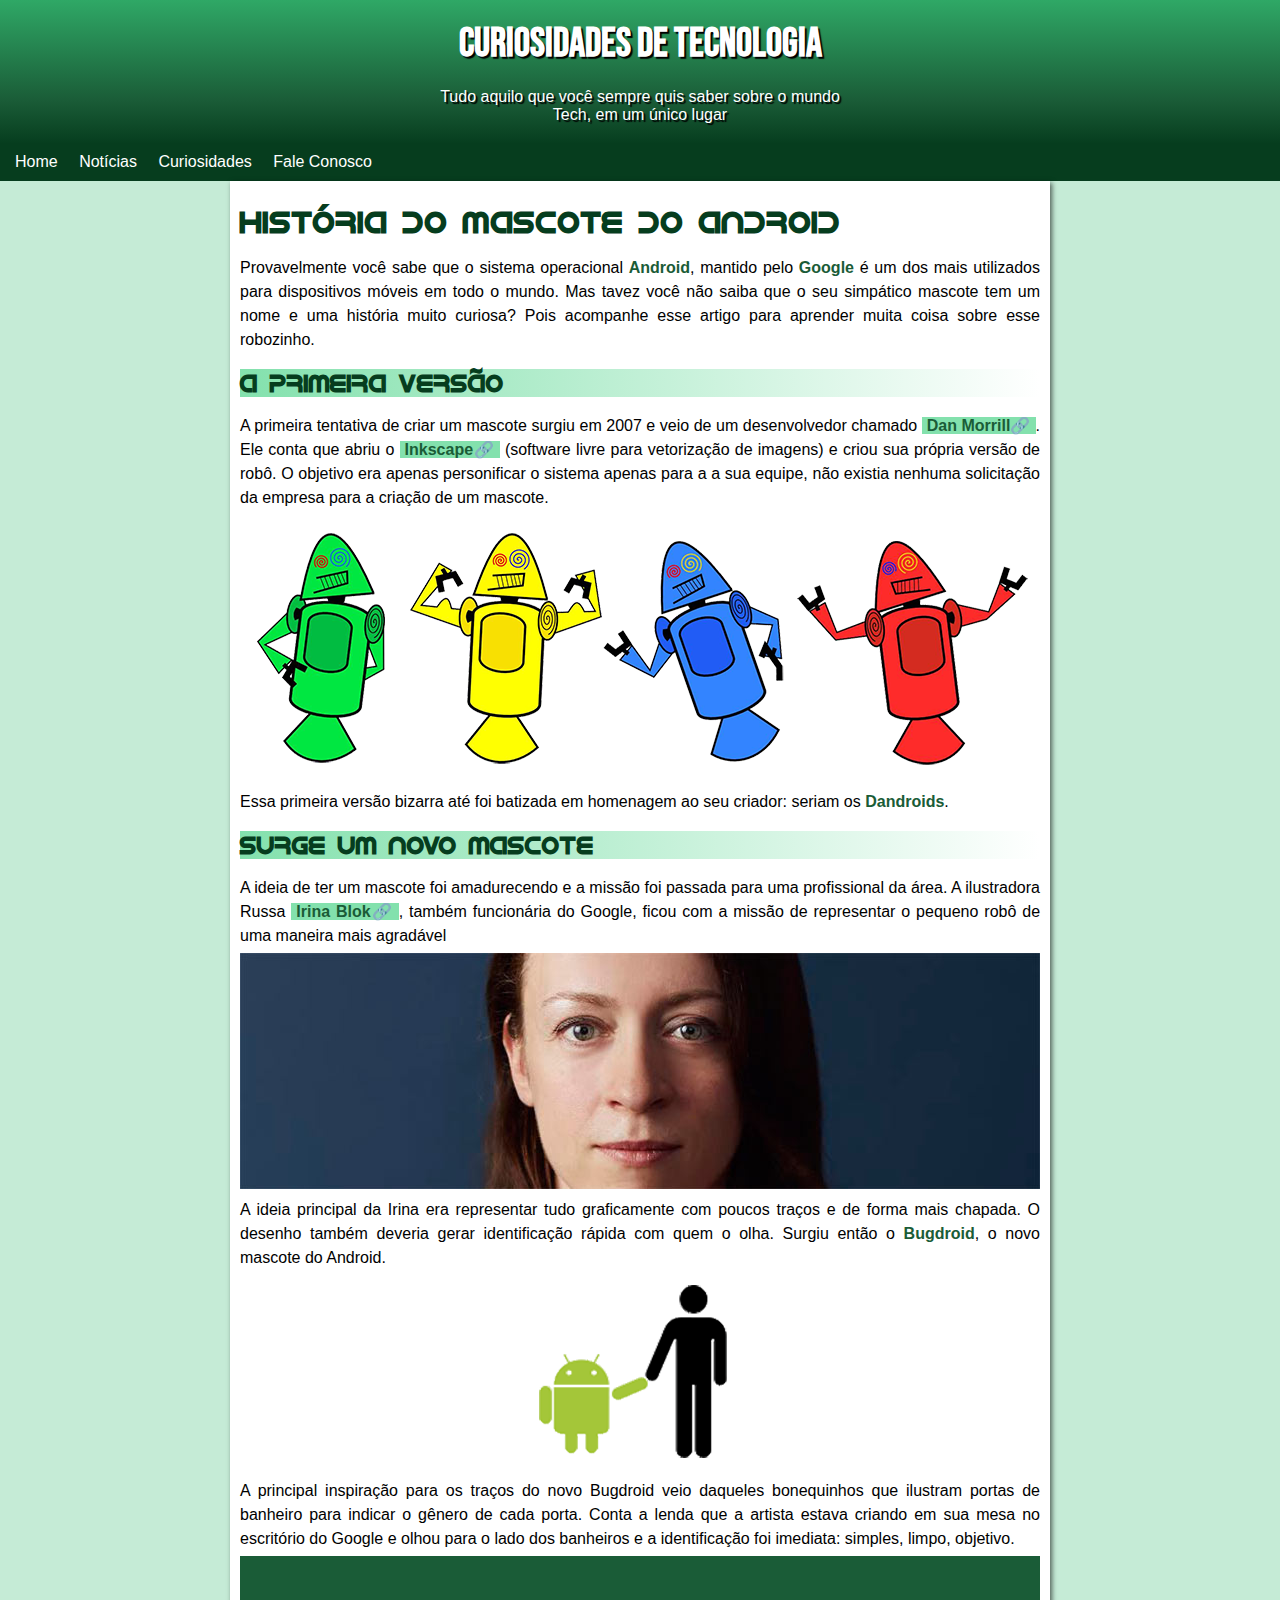
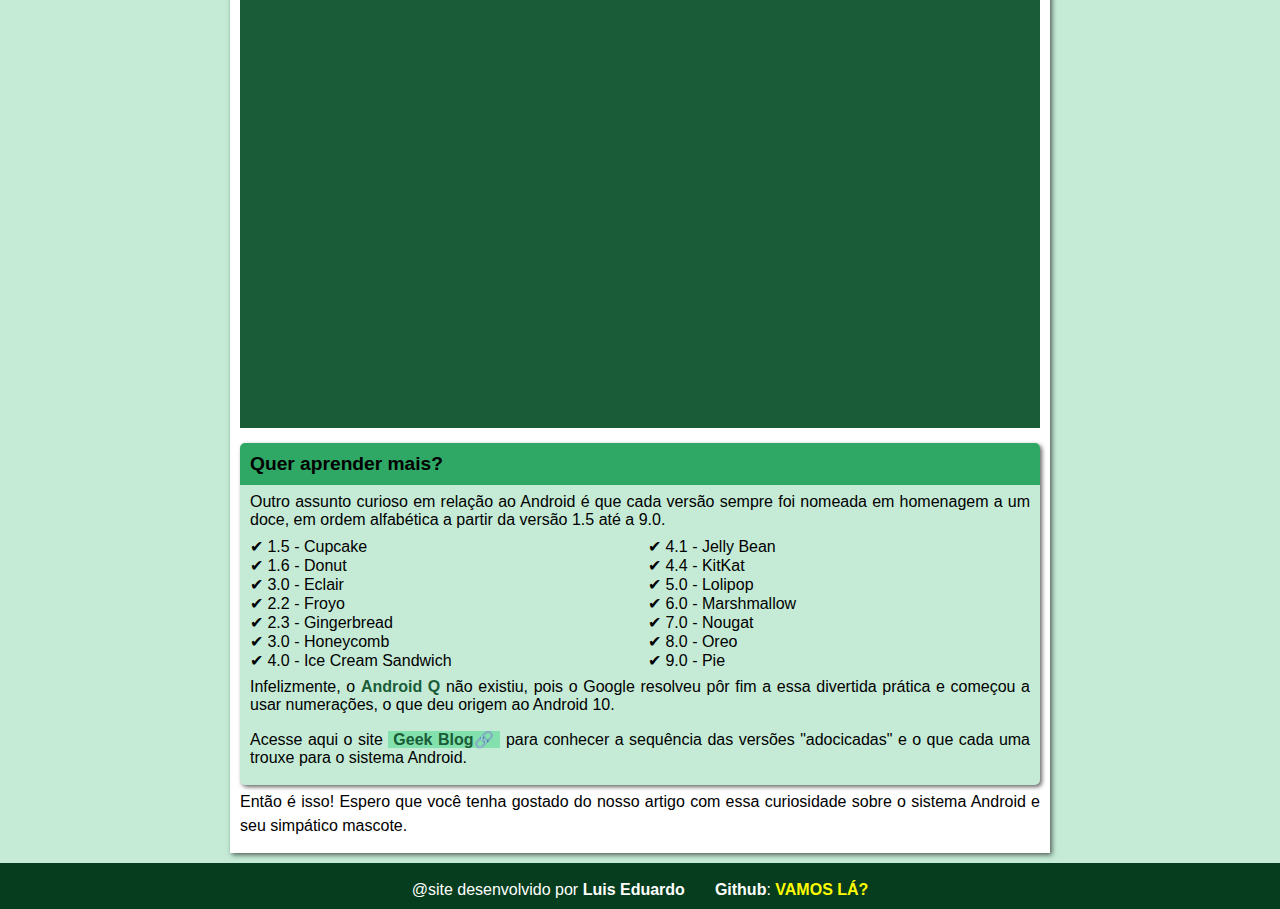
==== commit de835c6b: "Pequenas Alterações" ====
--- a/index.html
+++ b/index.html
@@ -4,9 +4,9 @@
     <meta charset="UTF-8">
     <meta http-equiv="X-UA-Compatible" content="IE=edge">
     <meta name="viewport" content="width=device-width, initial-scale=1.0">
-    <title>Como surgiu o mascote do Android</title>
     <link rel="shortcut icon" href="images/favicon.ico" type="image/x-icon">
     <link rel="stylesheet" href="styles/style-android.css">
+    <title>Como surgiu o mascote do Android</title>
 </head>
 <body>
     <!--Cabeçalho-->
@@ -87,7 +87,7 @@
     <footer id="page-footer">
         <div class="content-footer">
             <p id="parag1">@site desenvolvido por <strong>Luis Eduardo</strong></p>
-            <p id="parag2"><strong>Github</strong>: <a class="link-footer" href="https://github.com/The-Programador/Projeto-site-curso-em-video" rel="external"><strong> VAMOS LÁ? </strong></a></p>
+            <p id="parag2"><strong>Github</strong>: <a class="link-footer" href="https://github.com/The-Programador/Projeto-site-curso-em-video" rel="author" target="_blank"><strong> VAMOS LÁ? </strong></a></p>
         </div>
     </footer>
 </body>
--- a/styles/style-android.css
+++ b/styles/style-android.css
@@ -26,7 +26,7 @@
 }
 
 body {
-    background-color: var(--color1);
+    background-color: var(--color0);
     font-family: var(--font-standard);
 }
 
